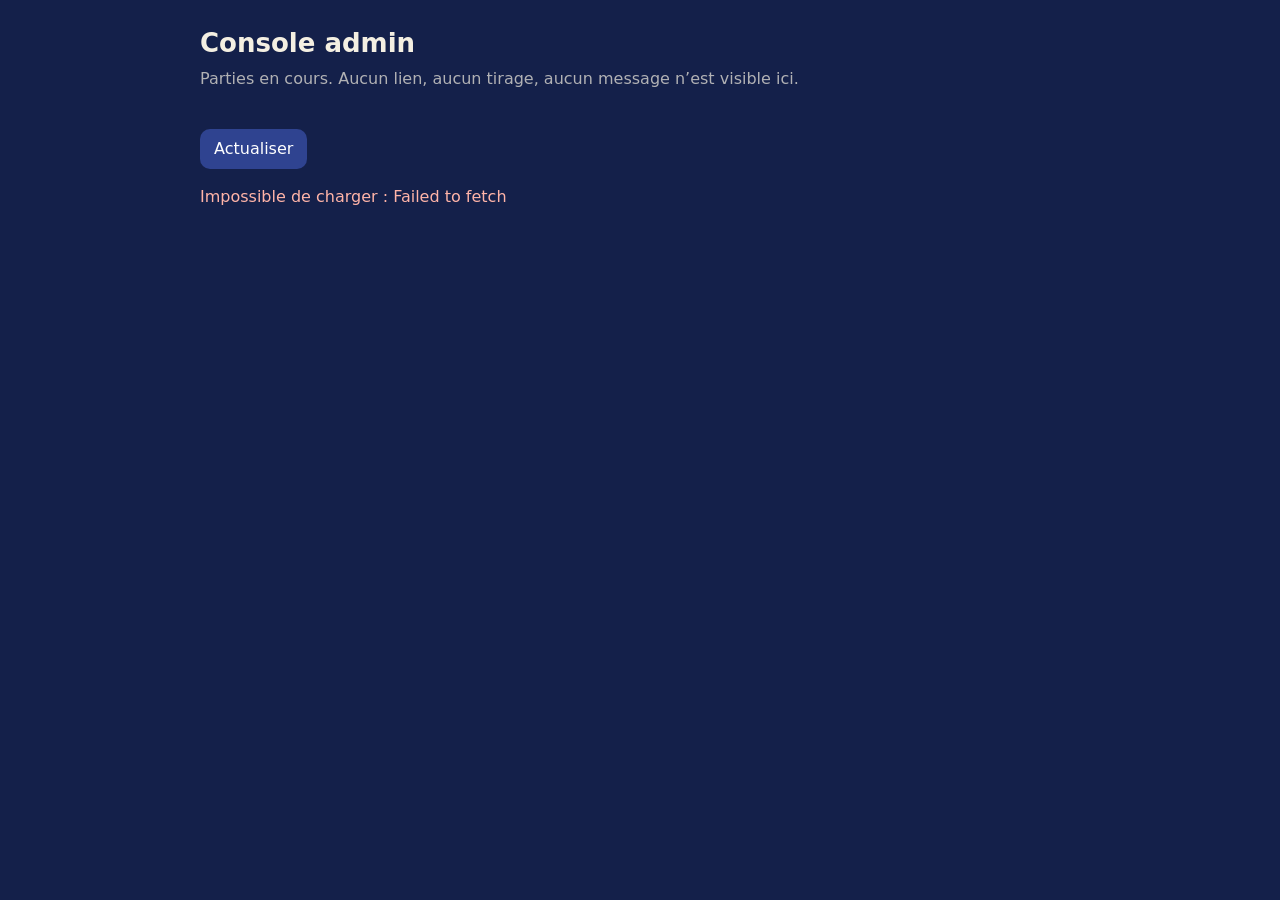
==== admin.html @ aa59710a "Add files via upload" ====
<!doctype html><html lang="fr"><head><meta charset="utf-8"><meta name="viewport" content="width=device-width,initial-scale=1"><meta name="robots" content="noindex,nofollow"><title>Console admin – Village de Noël</title><style>body{margin:0;background:#14204a;color:#f4efe2;font:16px/1.5 system-ui,sans-serif;padding:24px 16px}main{max-width:880px;margin:0 auto}h1{font-size:26px;margin:0 0 4px}.sub{opacity:.7;margin:0 0 20px}.row{background:#1e2d63;border-radius:14px;padding:14px 16px;margin:0 0 12px}.top{display:flex;gap:10px;flex-wrap:wrap;align-items:center;justify-content:space-between}.t{font-weight:700;font-size:18px}.m{opacity:.8;font-size:14px;margin-top:4px}.pill{display:inline-block;background:#2f4390;border-radius:999px;padding:2px 10px;font-size:13px;margin:2px 6px 2px 0}.ok{background:#2f6b4f}button{font:inherit;border:0;border-radius:10px;padding:8px 14px;cursor:pointer;background:#c9372c;color:#fff}button.g{background:#2f4390}.err{color:#ffb4a8}.tot{display:flex;gap:12px;flex-wrap:wrap;margin:0 0 18px}.tot div{background:#1e2d63;border-radius:14px;padding:10px 16px}.tot b{font-size:24px;display:block}</style></head><body><main><h1>Console admin</h1><p class="sub">Parties en cours. Aucun lien, aucun tirage, aucun message n’est visible ici.</p><div id="tot" class="tot"></div><p><button class="g" id="rf">Actualiser</button></p><div id="err" class="err"></div><div id="list"></div></main>
<script>
(function(){
  const A=new URLSearchParams(location.hash.slice(1)).get('a')||'';
  const BAKED={"u":"https://xmishnbxlprtupvfqvru.supabase.co","k":"sb_publishable_p9Zce6EHgPYSvPBc44B3Fw_u8YJkApD"};
  const $=s=>document.querySelector(s);
  const rpc=async(fn,a)=>{const r=await fetch(BAKED.u.replace(/\/+$/,'')+'/rest/v1/rpc/'+fn,{method:'POST',headers:{apikey:BAKED.k,'Content-Type':'application/json'},body:JSON.stringify(a)});const j=await r.json().catch(()=>null);if(!r.ok)throw new Error((j&&(j.message||j.hint))||('HTTP '+r.status));return j;};
  const fd=s=>new Date(s).toLocaleDateString('fr-FR',{day:'numeric',month:'long',year:'numeric'});
  const mk=(t,c,x)=>{const e=document.createElement(t);if(c)e.className=c;if(x!=null)e.textContent=x;return e;};
  async function load(){
    $('#err').textContent='';
    try{
      const G=await rpc('admin_games',{p_secret:A}),L=$('#list');L.replaceChildren();
      const tp=G.reduce((s,g)=>s+g.players,0);
      $('#tot').replaceChildren(...[[G.length,'parties'],[tp,'joueurs'],[G.filter(g=>g.drawn).length,'tirages lancés']].map(([n,l])=>{const d=mk('div');d.append(mk('b','',n),l);return d;}));
      if(!G.length)L.append(mk('p','sub','Aucune partie pour le moment.'));
      G.forEach(g=>{
        const r=mk('div','row'),top=mk('div','top'),t=mk('div','t','Partie n°'+g.id+(g.occasion?' · '+g.occasion:'')),b=mk('button','','Supprimer');
        b.onclick=async()=>{if(prompt('Supprimer définitivement la partie n°'+g.id+' ('+g.players+' joueurs) ? Tape SUPPRIMER pour confirmer.')!=='SUPPRIMER')return;try{await rpc('admin_delete_game',{p_secret:A,p_id:g.id});load();}catch(e){$('#err').textContent=e.message;}};
        top.append(t,b);
        const m=mk('div','m');m.append(mk('span','pill','créée le '+fd(g.created)),mk('span','pill','ouverture le '+fd(g.opening)),mk('span','pill'+(g.drawn?' ok':''),g.drawn?'tirage lancé':'tirage non lancé'),mk('span','pill',g.answered+'/'+g.players+' réponses'),mk('span','pill',g.ready+' cadeaux prêts'));
        r.append(top,m,mk('div','m',g.names.join(', ')));L.append(r);
      });
    }catch(e){$('#err').textContent='Impossible de charger : '+e.message;}
  }
  $('#rf').onclick=load;load();
})();
</script></body></html>
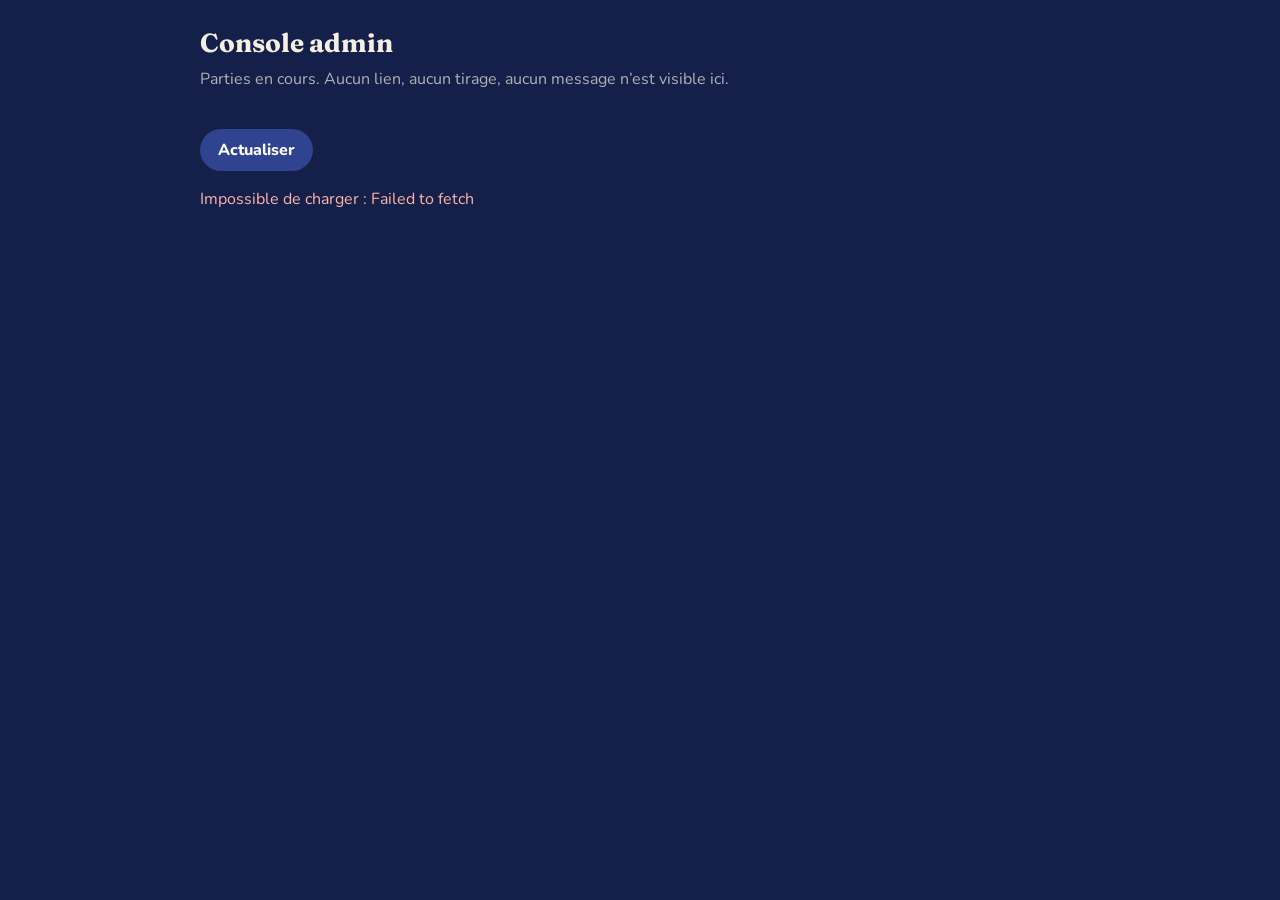
==== commit d749899c: "Add files via upload" ====
--- a/admin.html
+++ b/admin.html
@@ -1,4 +1,4 @@
-<!doctype html><html lang="fr"><head><meta charset="utf-8"><meta name="viewport" content="width=device-width,initial-scale=1"><meta name="robots" content="noindex,nofollow"><title>Console admin – Village de Noël</title><style>body{margin:0;background:#14204a;color:#f4efe2;font:16px/1.5 system-ui,sans-serif;padding:24px 16px}main{max-width:880px;margin:0 auto}h1{font-size:26px;margin:0 0 4px}.sub{opacity:.7;margin:0 0 20px}.row{background:#1e2d63;border-radius:14px;padding:14px 16px;margin:0 0 12px}.top{display:flex;gap:10px;flex-wrap:wrap;align-items:center;justify-content:space-between}.t{font-weight:700;font-size:18px}.m{opacity:.8;font-size:14px;margin-top:4px}.pill{display:inline-block;background:#2f4390;border-radius:999px;padding:2px 10px;font-size:13px;margin:2px 6px 2px 0}.ok{background:#2f6b4f}button{font:inherit;border:0;border-radius:10px;padding:8px 14px;cursor:pointer;background:#c9372c;color:#fff}button.g{background:#2f4390}.err{color:#ffb4a8}.tot{display:flex;gap:12px;flex-wrap:wrap;margin:0 0 18px}.tot div{background:#1e2d63;border-radius:14px;padding:10px 16px}.tot b{font-size:24px;display:block}</style></head><body><main><h1>Console admin</h1><p class="sub">Parties en cours. Aucun lien, aucun tirage, aucun message n’est visible ici.</p><div id="tot" class="tot"></div><p><button class="g" id="rf">Actualiser</button></p><div id="err" class="err"></div><div id="list"></div></main>
+<!doctype html><html lang="fr"><head><meta charset="utf-8"><meta name="viewport" content="width=device-width,initial-scale=1"><meta name="robots" content="noindex,nofollow"><title>Console admin – Village de Noël</title><style>@font-face{font-family:"Fraunces";font-weight:700;font-display:swap;src:url(fonts/fraunces-latin-700-normal.woff2) format("woff2")}@font-face{font-family:"Nunito";font-weight:400;font-display:swap;src:url(fonts/nunito-latin-400-normal.woff2) format("woff2")}@font-face{font-family:"Nunito";font-weight:800;font-display:swap;src:url(fonts/nunito-latin-800-normal.woff2) format("woff2")}h1,.t{font-family:"Fraunces",Georgia,serif}body{margin:0;background:#14204a;color:#f4efe2;font:16px/1.5 "Nunito",system-ui,sans-serif;padding:24px 16px}main{max-width:880px;margin:0 auto}h1{font-size:26px;margin:0 0 4px}.sub{opacity:.7;margin:0 0 20px}.row{background:#1e2d63;border-radius:14px;padding:14px 16px;margin:0 0 12px}.top{display:flex;gap:10px;flex-wrap:wrap;align-items:center;justify-content:space-between}.t{font-weight:700;font-size:18px}.m{opacity:.8;font-size:14px;margin-top:4px}.pill{display:inline-block;background:#2f4390;border-radius:999px;padding:2px 10px;font-size:13px;margin:2px 6px 2px 0}.ok{background:#2f6b4f}button{font:inherit;font-weight:800;border:0;border-radius:999px;padding:9px 18px;cursor:pointer;background:#c9372c;color:#fff}button.g{background:#2f4390}.err{color:#ffb4a8}.tot{display:flex;gap:12px;flex-wrap:wrap;margin:0 0 18px}.tot div{background:#1e2d63;border-radius:14px;padding:10px 16px}.tot b{font-size:24px;display:block}</style></head><body><main><h1>Console admin</h1><p class="sub">Parties en cours. Aucun lien, aucun tirage, aucun message n’est visible ici.</p><div id="tot" class="tot"></div><p><button class="g" id="rf">Actualiser</button></p><div id="err" class="err"></div><div id="list"></div></main>
 <script>
 (function(){
   const A=new URLSearchParams(location.hash.slice(1)).get('a')||'';
@@ -15,11 +15,11 @@
       $('#tot').replaceChildren(...[[G.length,'parties'],[tp,'joueurs'],[G.filter(g=>g.drawn).length,'tirages lancés']].map(([n,l])=>{const d=mk('div');d.append(mk('b','',n),l);return d;}));
       if(!G.length)L.append(mk('p','sub','Aucune partie pour le moment.'));
       G.forEach(g=>{
-        const r=mk('div','row'),top=mk('div','top'),t=mk('div','t','Partie n°'+g.id+(g.occasion?' · '+g.occasion:'')),b=mk('button','','Supprimer');
+        const r=mk('div','row'),top=mk('div','top'),t=mk('div','t',(g.title||('Partie n°'+g.id))+(g.title?' (n°'+g.id+')':'')+(g.occasion?' · '+g.occasion:'')),b=mk('button','','Supprimer');
         b.onclick=async()=>{if(prompt('Supprimer définitivement la partie n°'+g.id+' ('+g.players+' joueurs) ? Tape SUPPRIMER pour confirmer.')!=='SUPPRIMER')return;try{await rpc('admin_delete_game',{p_secret:A,p_id:g.id});load();}catch(e){$('#err').textContent=e.message;}};
         top.append(t,b);
         const m=mk('div','m');m.append(mk('span','pill','créée le '+fd(g.created)),mk('span','pill','ouverture le '+fd(g.opening)),mk('span','pill'+(g.drawn?' ok':''),g.drawn?'tirage lancé':'tirage non lancé'),mk('span','pill',g.answered+'/'+g.players+' réponses'),mk('span','pill',g.ready+' cadeaux prêts'));
-        r.append(top,m,mk('div','m',g.names.join(', ')));L.append(r);
+        r.append(top,m,mk('div','m','Organisation : '+(g.organizer||'non désignée')+' · '+g.names.join(', ')));L.append(r);
       });
     }catch(e){$('#err').textContent='Impossible de charger : '+e.message;}
   }
